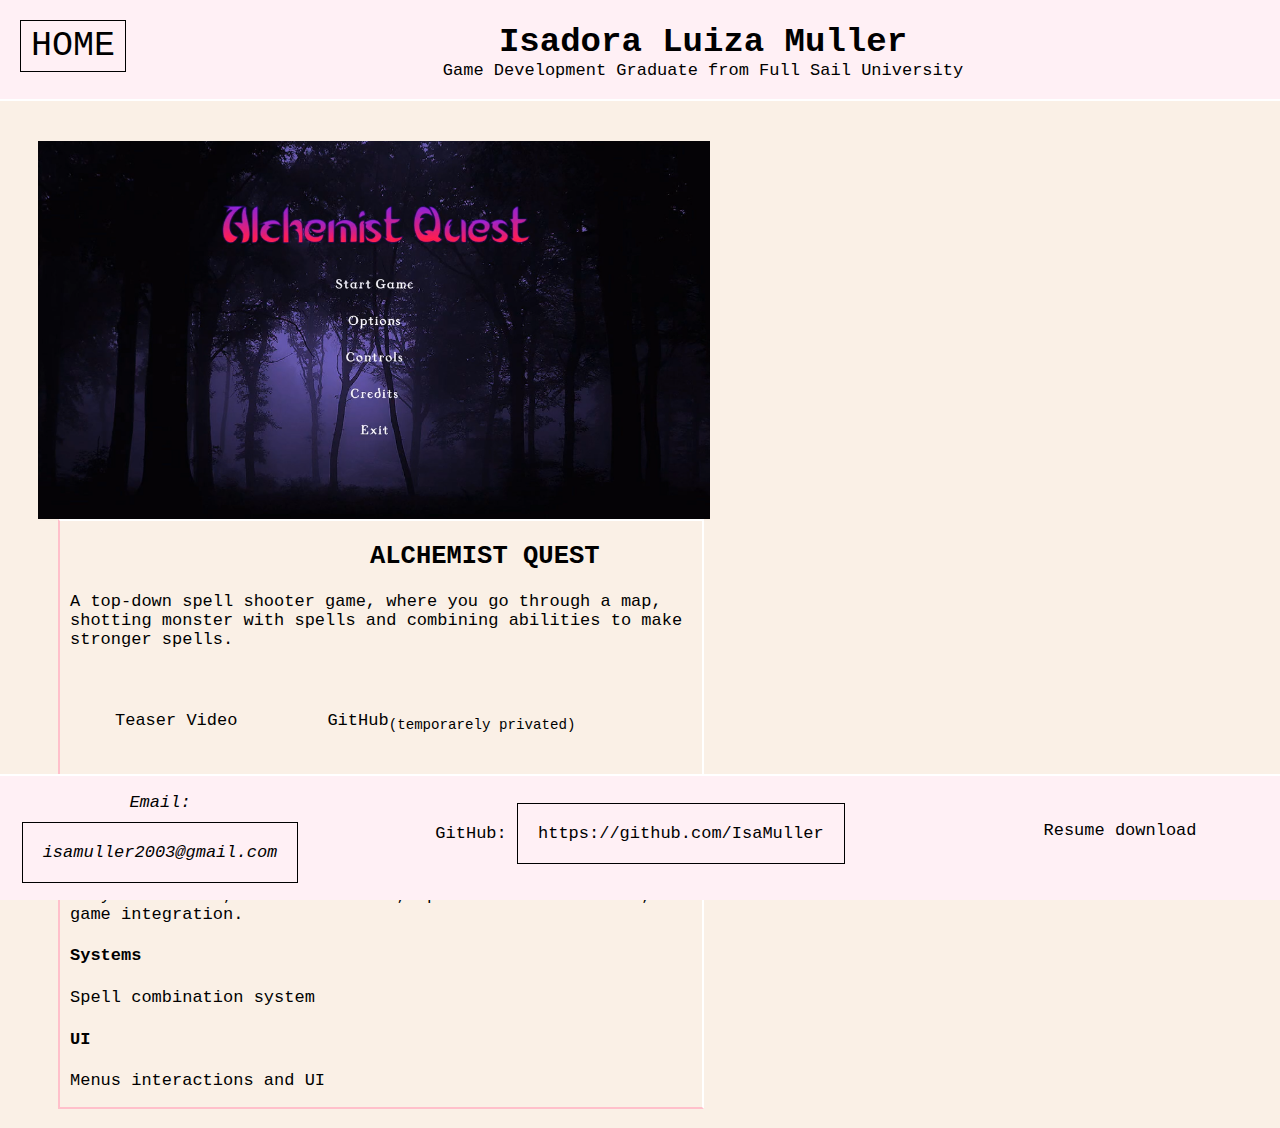
==== alchemistPage.html @ 0a213bbe "alchemist page" ====
<!DOCTYPE html>
<html lang="en">

<head>
<link rel="stylesheet" href="css/alchemistPageStyle.css">
</head>

<body>
  <header>
  <div>
  <a id="home" href="index.html">HOME</a>
  </div>
  <div id="topText">
  <h1 style="margin-bottom:0px;border-bottom:0px;"><center>Isadora Luiza Muller</center></h1>
  <center>Game Development Graduate from Full Sail University</center>
  </div>
  <br>
  </header>
  <br>
  <br>
  <br>
  <br>
  <br>
  <br>
  <br>

<img class="imageLink" src="img/AlchemistQuest.PNG" alt="Pentadventures" title="Pentadventures Development Blog">

<div class="pentaInfo">
<h2> ALCHEMIST QUEST </h2>

<p>A top-down spell shooter game, where you go through a map, shotting monster with spells and combining abilities to make stronger spells.</p>

 <a class="game" href="https://youtu.be/kD0V8J13UfY">Teaser Video</a>
<a class="game" href="https://github.com/fullsaildevelopment/2010-2012-Noble-Newts">GitHub<sub>(temporarely privated)</sub></a>

</div>
<div class="pentaInfoResponsa">
<h3> Responsabilities </h3>

<h4>Gameplay</h4>
<p>Player controls, camera behavior, spells functionalities, game integration.</p>

<h4>Systems</h4>
<p>Spell combination system</p>

<h4>UI</h4>
<p>Menus interactions and UI</p>

</div>

  <footer style="position:fixed;bottom:0;width:100%;right:0;background-color:lavenderblush;box-sizing:border-box;border-top:2px solid white;">
  <div class="footer-block">
  <div class="footerContent">
  <address>
  <p> Email: <a class="bnt" href="mailto:isamuller2003@gmail.com">isamuller2003@gmail.com</a></p>
  </address>
  </div>
  <div class="footerContent">
  <p> GitHub: <a class="bnt" href="https://github.com/IsaMuller">https://github.com/IsaMuller</a></p>
  </div>
  <div class="footerContent">
  <a class="resumeBnt" href="resume.pdf" download="IsadoraMuller_resume" title="Click here to download Isadora's Resume">Resume download</a>
  </div>
  </div>
  </footer>

</body>



</html>
---- css/alchemistPageStyle.css ----
header{
	position: fixed;
	top:0;
	width:100%;
	right:0;
	background-color:lavenderblush;
	box-sizing:border-box;
	border-bottom:2px solid white;
}

#home{
	display: inline-block;
	float:left;
	margin: 20px 20px;
	margin-right: 0px;
	margin-bottom: 0px;
	padding: 5px 10px;
	font-size: 35px;
	text-align: center;
	text-decoration: none;
	color: black;
	border: 1px solid black;
}

#topText{
	margin-left: -100px;
	padding-left: -20px;
}

body {
	background-color: linen;
	font-size: 17px;
	font-family:monospace;
}

.pentaInfo{
  float: left;
  width: 50%;
  margin-left: 50px;
  padding-left: 10px;
	border-top:2px solid rgba(255,255,255,255);
	border-right:2px solid rgba(255,255,255,255);
	border-left:2px solid pink;
}

.pentaInfoResponsa{
  float: left;
  width: 50%;
  margin-left: 50px;
  padding-left: 10px;
	border-right:2px solid rgba(255,255,255,255);
	border-bottom:2px solid pink;
	border-left:2px solid pink;
}

h2{
  padding-left: 150px;
  margin-left: 150px;
}

h4{

}

.imageLink{
	width:672px;
  height:378px;
  float: left;
  margin-left: 30px;
  margin-top: 0px;
}

.game{
	display: inline-block;
  float: left;
	margin: 25px;
	padding: 20px 20px;
	text-align: center;
	text-decoration: none;
	color: black;
}
.game:hover{
	background-color: rgb(240, 215, 225);
}






.footer-block{
	 display: grid;
	 grid-template-columns: 1fr 2fr 1fr;
}

.footerContent{
	text-align: center;
	text-decoration: none;
}

.bnt{
	display: inline-block;
	margin-top: 10px;
	text-decoration: none;
	color: black;
	padding: 20px;
	border: 1px solid black;
}

.resumeBnt{
	display: inline-block;
	margin-top: 25px;
	padding: 20px 20px;
	text-align: center;
	text-decoration: none;
	color: black;
}
.resumeBnt:hover{
	background-color: rgb(240, 215, 225);
}
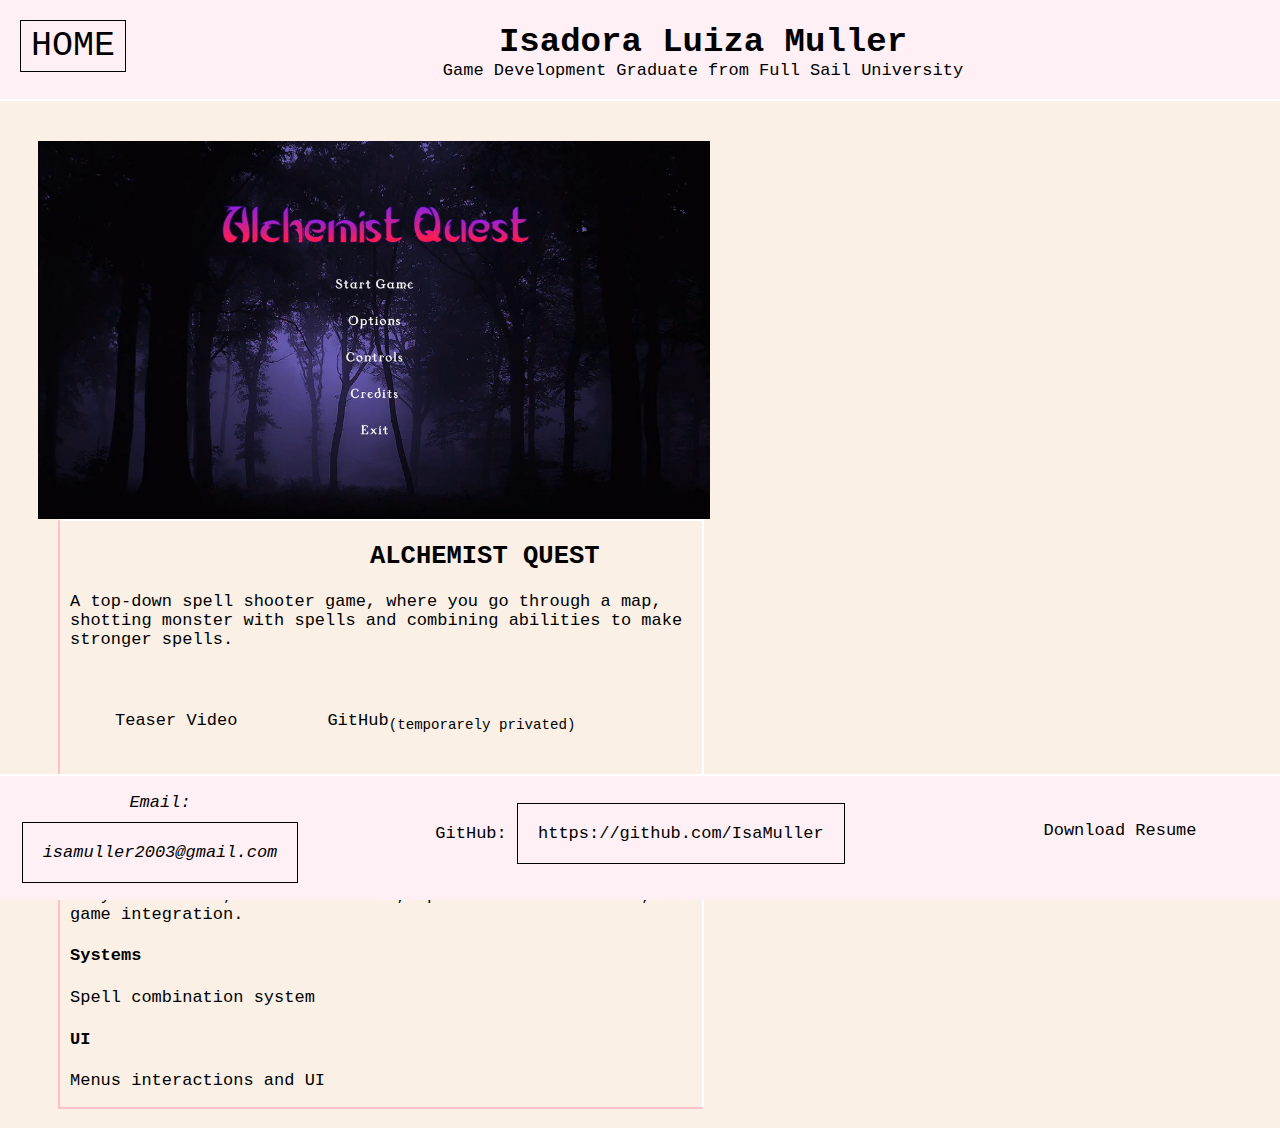
==== commit b75f8180: "download update" ====
--- a/alchemistPage.html
+++ b/alchemistPage.html
@@ -60,7 +60,7 @@
   <p> GitHub: <a class="bnt" href="https://github.com/IsaMuller">https://github.com/IsaMuller</a></p>
   </div>
   <div class="footerContent">
-  <a class="resumeBnt" href="resume.pdf" download="IsadoraMuller_resume" title="Click here to download Isadora's Resume">Resume download</a>
+  <a class="resumeBnt" href="resume.pdf" download="IsadoraMuller_resume" title="Click here to download Isadora's Resume">Download Resume</a>
   </div>
   </div>
   </footer>
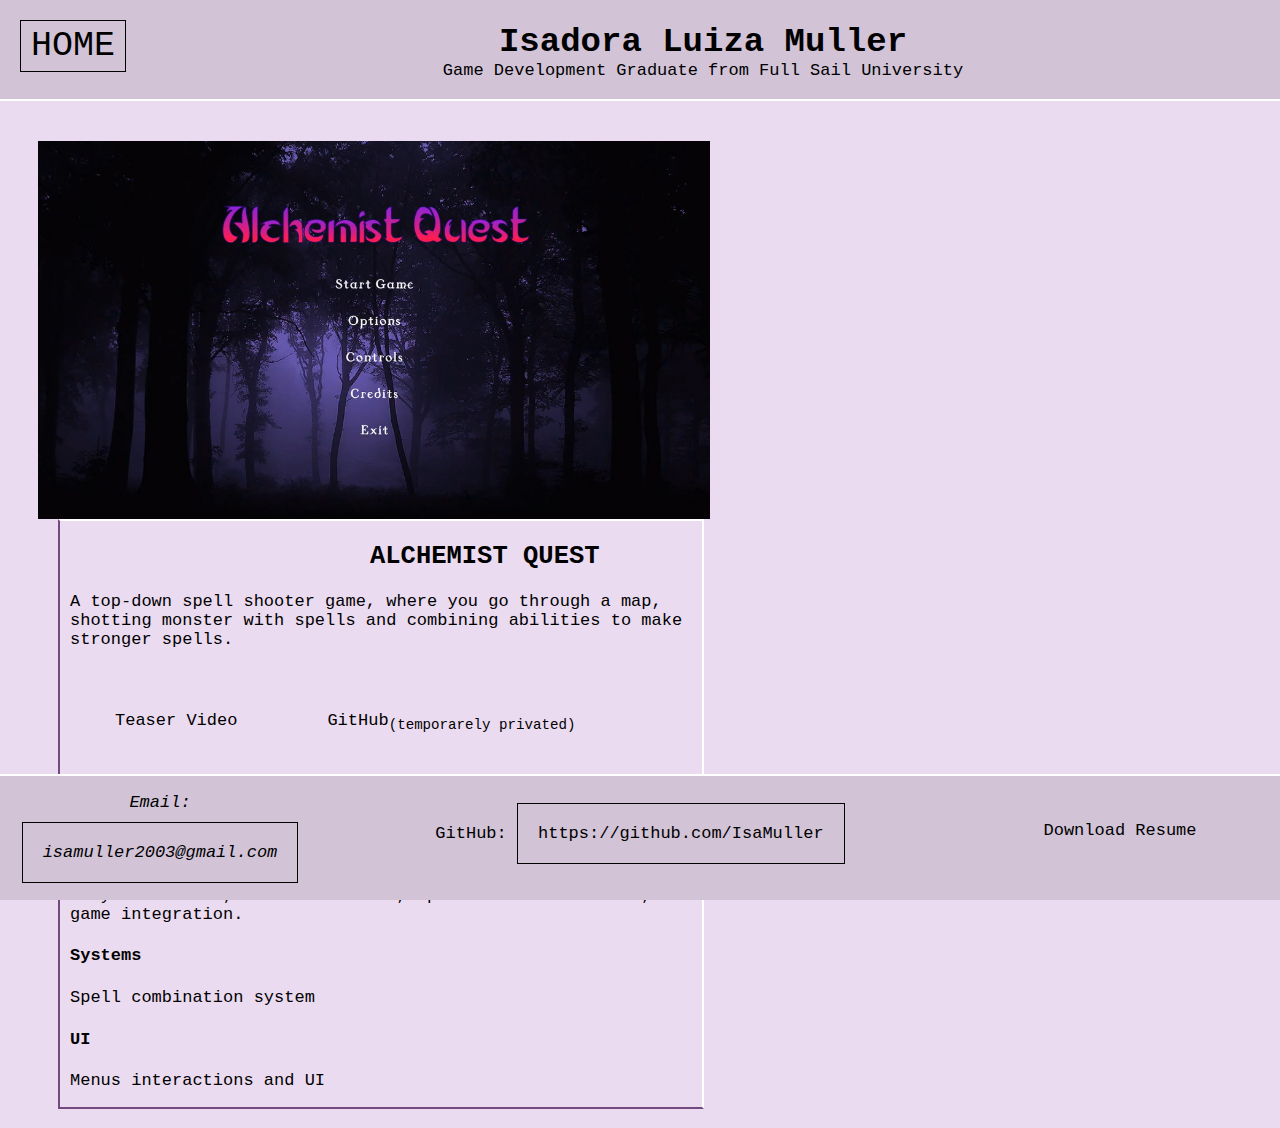
==== commit 28015aac: "new look" ====
--- a/alchemistPage.html
+++ b/alchemistPage.html
@@ -49,7 +49,7 @@
 
 </div>
 
-  <footer style="position:fixed;bottom:0;width:100%;right:0;background-color:lavenderblush;box-sizing:border-box;border-top:2px solid white;">
+  <footer style="position:fixed;bottom:0;width:100%;right:0;background-color:rgb(210, 195, 215);box-sizing:border-box;border-top:2px solid white;">
   <div class="footer-block">
   <div class="footerContent">
   <address>
--- a/css/alchemistPageStyle.css
+++ b/css/alchemistPageStyle.css
@@ -3,7 +3,7 @@
 	top:0;
 	width:100%;
 	right:0;
-	background-color:lavenderblush;
+	background-color:rgb(210, 195, 215);
 	box-sizing:border-box;
 	border-bottom:2px solid white;
 }
@@ -28,7 +28,7 @@
 }
 
 body {
-	background-color: linen;
+background-color:  rgb(235, 219, 240);
 	font-size: 17px;
 	font-family:monospace;
 }
@@ -40,7 +40,7 @@
   padding-left: 10px;
 	border-top:2px solid rgba(255,255,255,255);
 	border-right:2px solid rgba(255,255,255,255);
-	border-left:2px solid pink;
+	border-left:2px solid rgb(114, 73, 129);
 }
 
 .pentaInfoResponsa{
@@ -49,8 +49,8 @@
   margin-left: 50px;
   padding-left: 10px;
 	border-right:2px solid rgba(255,255,255,255);
-	border-bottom:2px solid pink;
-	border-left:2px solid pink;
+	border-bottom:2px solid rgb(114, 73, 129);
+	border-left:2px solid rgb(114, 73, 129);
 }
 
 h2{
@@ -80,7 +80,7 @@
 	color: black;
 }
 .game:hover{
-	background-color: rgb(240, 215, 225);
+	background-color:rgb(210, 195, 215);
 }
 
 
@@ -116,5 +116,5 @@
 	color: black;
 }
 .resumeBnt:hover{
-	background-color: rgb(240, 215, 225);
+	background-color:  rgb(235, 219, 240);
 }
